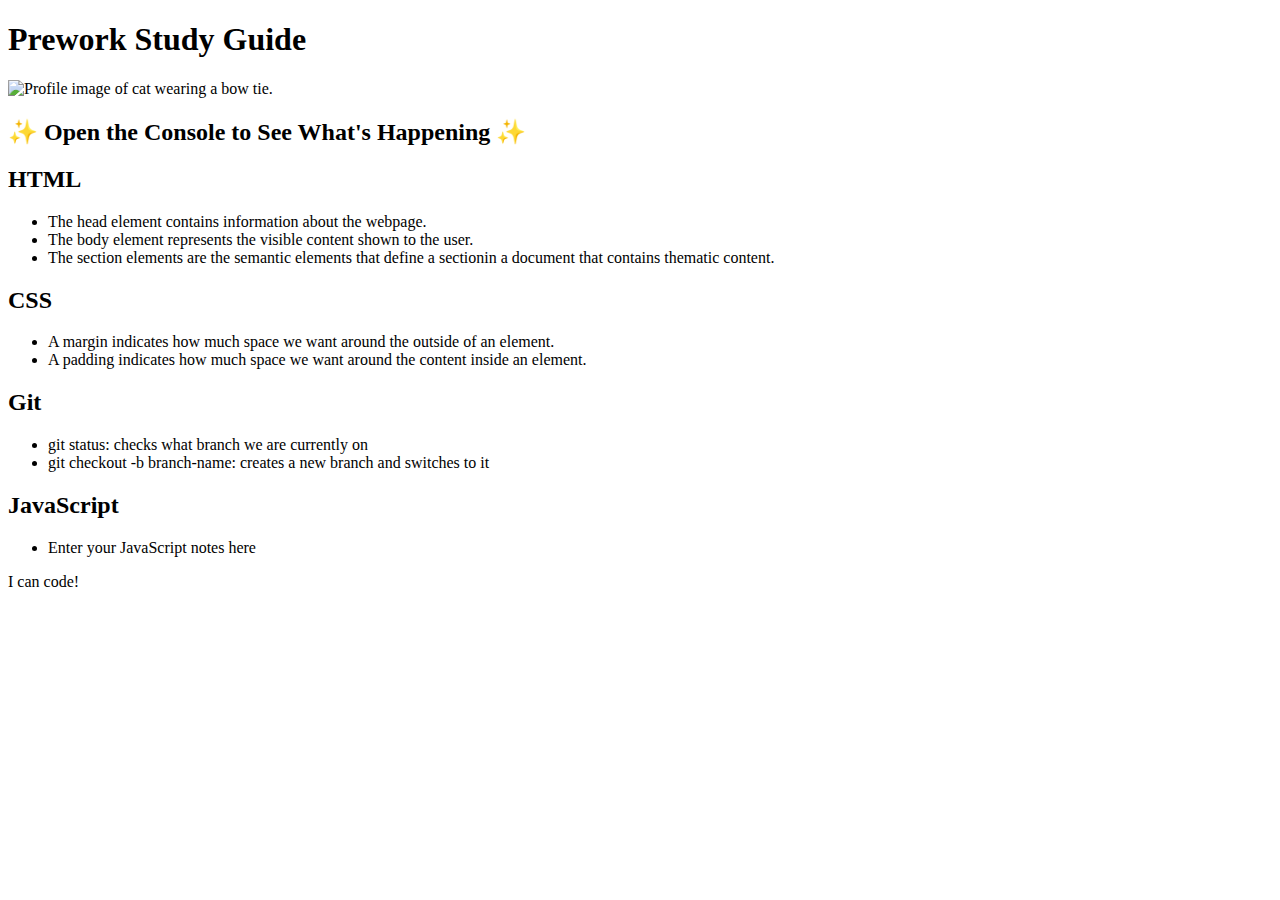
==== prework-study-guide 3/assets/index.html @ e6efc33c "added javascript" ====
<!DOCTYPE html>
<html lang="en">
  <head>
    <meta charset="UTF-8" />
    <meta http-equiv="X-UA-Compatible" content="IE=edge" />
    <meta name="viewport" content="width=device-width, initial-scale=1.0" />
    <title>Prework Study Guide</title>
  </head>
  <body>
    <header id="top">
      <h1>Prework Study Guide</h1>
      <img src="./assets/bowtie-cat.png" alt="Profile image of cat wearing a bow tie." />
        <link rel="stylesheet" href="./assets/style.css">
      <h2>✨ Open the Console to See What's Happening ✨</h2>
    </header>
    <main>

      <section class="card" id="html-section">
        <h2>HTML</h2>
        <ul>
          <li>The head element contains information about the webpage.</li>
          <li>The body element represents the visible content shown to the user.</li> 
          <li>The section elements are the semantic elements that define a sectionin a document that contains thematic content.</li>
       </ul>
      </section >

      <section class="card" id="css-section">
        <h2>CSS</h2>
        <ul>
          <li>A margin indicates how much space we want around the outside of an element.
            <li>A padding indicates how much space we want around the content inside an element.</li>
          </li>
        </ul>
      </section>
   
      <section class="card" id="git-section">
        <h2>Git</h2>
        <ul>
          <li>git status: checks what branch we are currently on</li>
          <li>git checkout -b branch-name: creates a new branch and switches to it</li>
        </ul>
      
      </section>
   
      <section class="card" id="javascript-section">     
        <h2>JavaScript</h2>
     <ul>
       <li>Enter your JavaScript notes here</li>
     </ul>
      </section>
   

    </main>
    <footer>
      <p>I can code!</p>
    </footer>
    <script src="./assets/script.js"></script>
  </body>
</html>
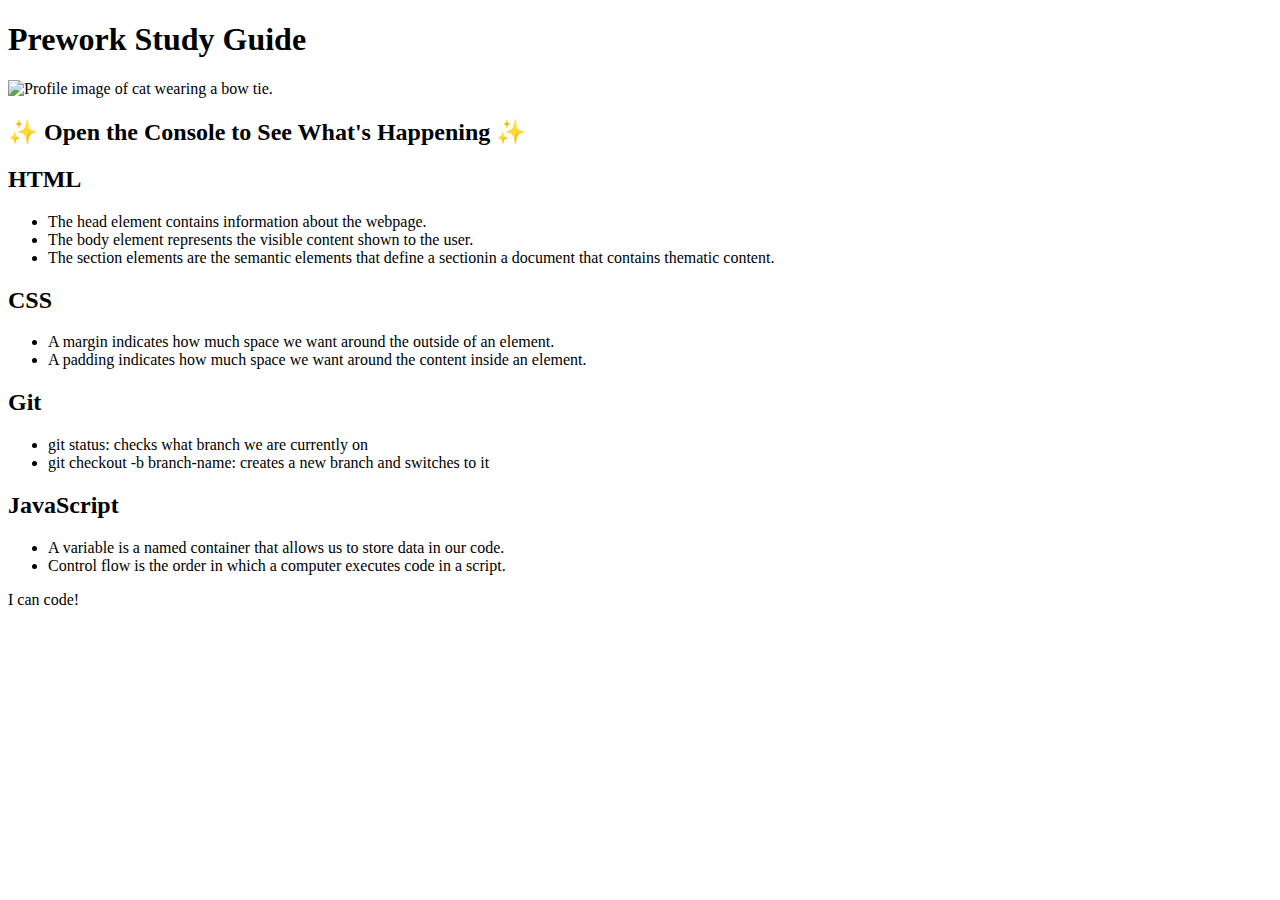
==== commit 96b3f899: "fixed bugs in javascript" ====
--- a/prework-study-guide 3/assets/index.html
+++ b/prework-study-guide 3/assets/index.html
@@ -45,7 +45,8 @@
       <section class="card" id="javascript-section">     
         <h2>JavaScript</h2>
      <ul>
-       <li>Enter your JavaScript notes here</li>
+       <li>A variable is a named container that allows us to store data in our code.</li>
+       <li>Control flow is the order in which a computer executes code in a script.</li>
      </ul>
       </section>
    
